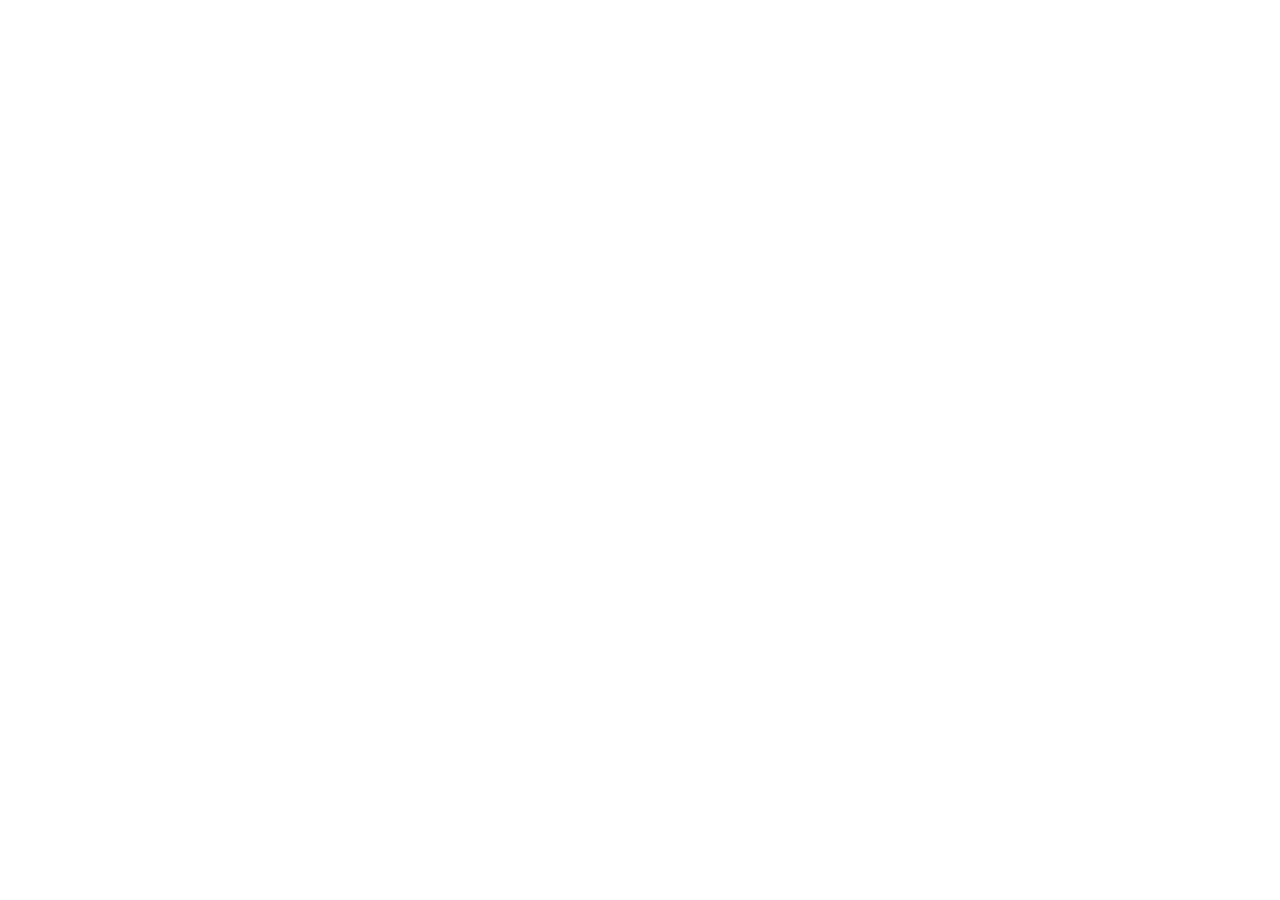
==== WS_01/index.html @ b5259851 "moi" ====
<!DOCTYPE html>
<html lang="en">
<head>
    <meta charset="UTF-8">
    <meta name="viewport" content="width=device-width, initial-scale=1.0">
    <title>Saran sivu</title>
</head>
<body>

</body>
</html>
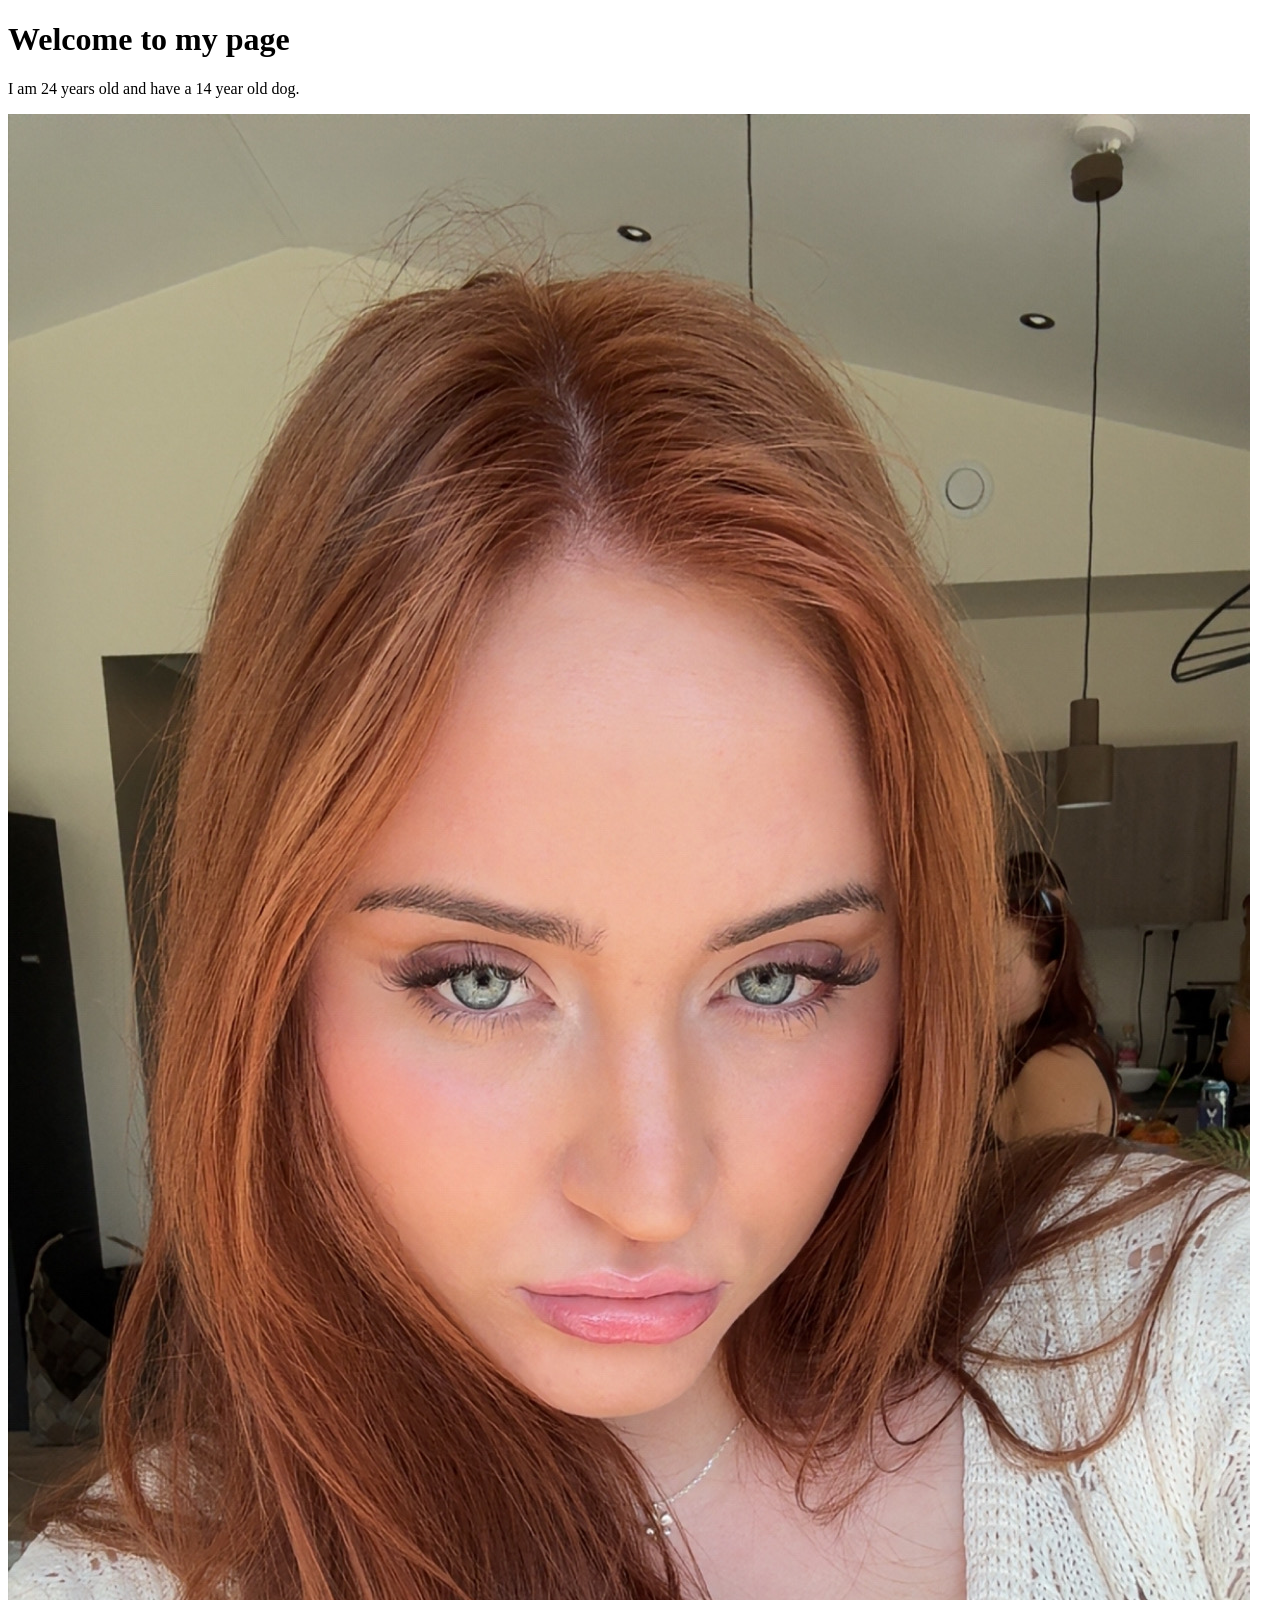
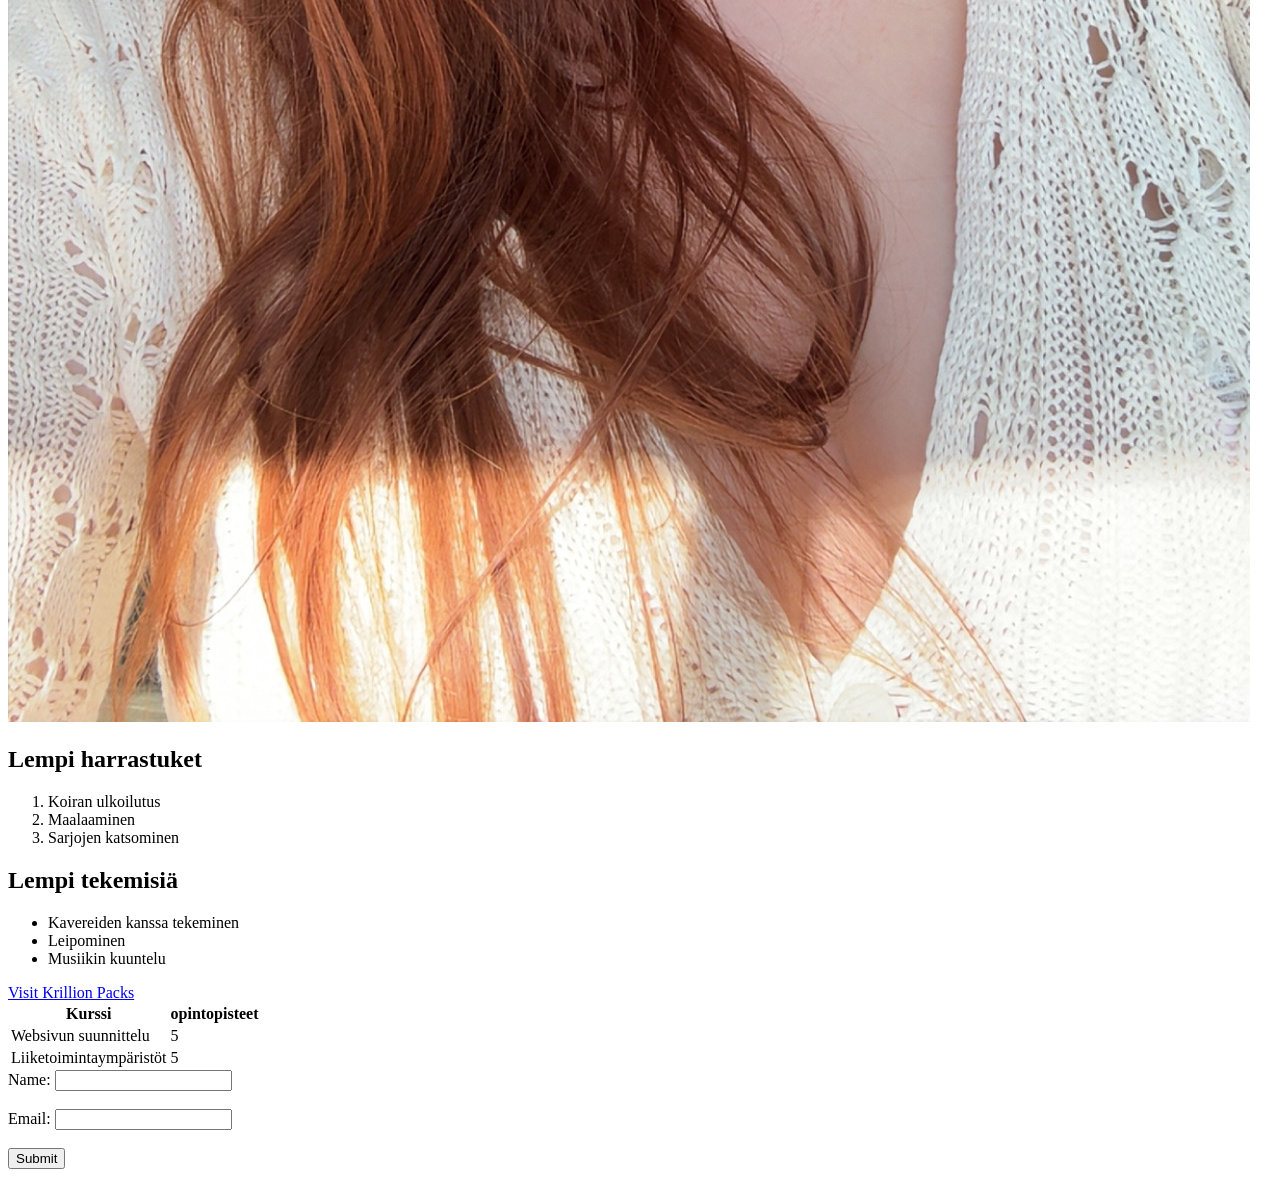
==== commit af042cac: "työpaja 1" ====
--- a/WS_01/index.html
+++ b/WS_01/index.html
@@ -3,9 +3,45 @@
 <head>
     <meta charset="UTF-8">
     <meta name="viewport" content="width=device-width, initial-scale=1.0">
-    <title>Saran sivu</title>
+    <title>My First HTML Page</title>
 </head>
 <body>
-
+<h1>Welcome to my page</h1>
+<p>I am 24 years old and have a 14 year old dog.</p>
+<img src="IMG_2420%20(1).JPG" alt="Picture of me">
+<h2>Lempi harrastuket</h2>
+<ol>
+    <li>Koiran ulkoilutus</li>
+<li>Maalaaminen</li>
+<li>Sarjojen katsominen</li>
+</ol>
+<h2>Lempi tekemisiä</h2>
+<ul>
+    <li>Kavereiden kanssa tekeminen</li>
+    <li>Leipominen</li>
+    <li>Musiikin kuuntelu</li>
+</ul>
+<a href="https://krillion.io/packs">Visit Krillion Packs</a>
+<table>
+    <tr>
+        <th>Kurssi</th>
+        <th>opintopisteet</th>
+    </tr>
+    <tr>
+        <td>Websivun suunnittelu</td>
+        <td>5</td>
+    </tr>
+    <tr>
+        <td>Liiketoimintaympäristöt</td>
+        <td>5</td>
+    </tr>
+    </table>
+<form>
+    <label for="name">Name:</label>
+    <input type="text" id="name" name="name"><br><br>
+    <label for="email">Email:</label>
+    <input type="email" id="email" name="email"><br><br>
+    <input type="submit" value="Submit">
+    </form>
 </body>
 </html>
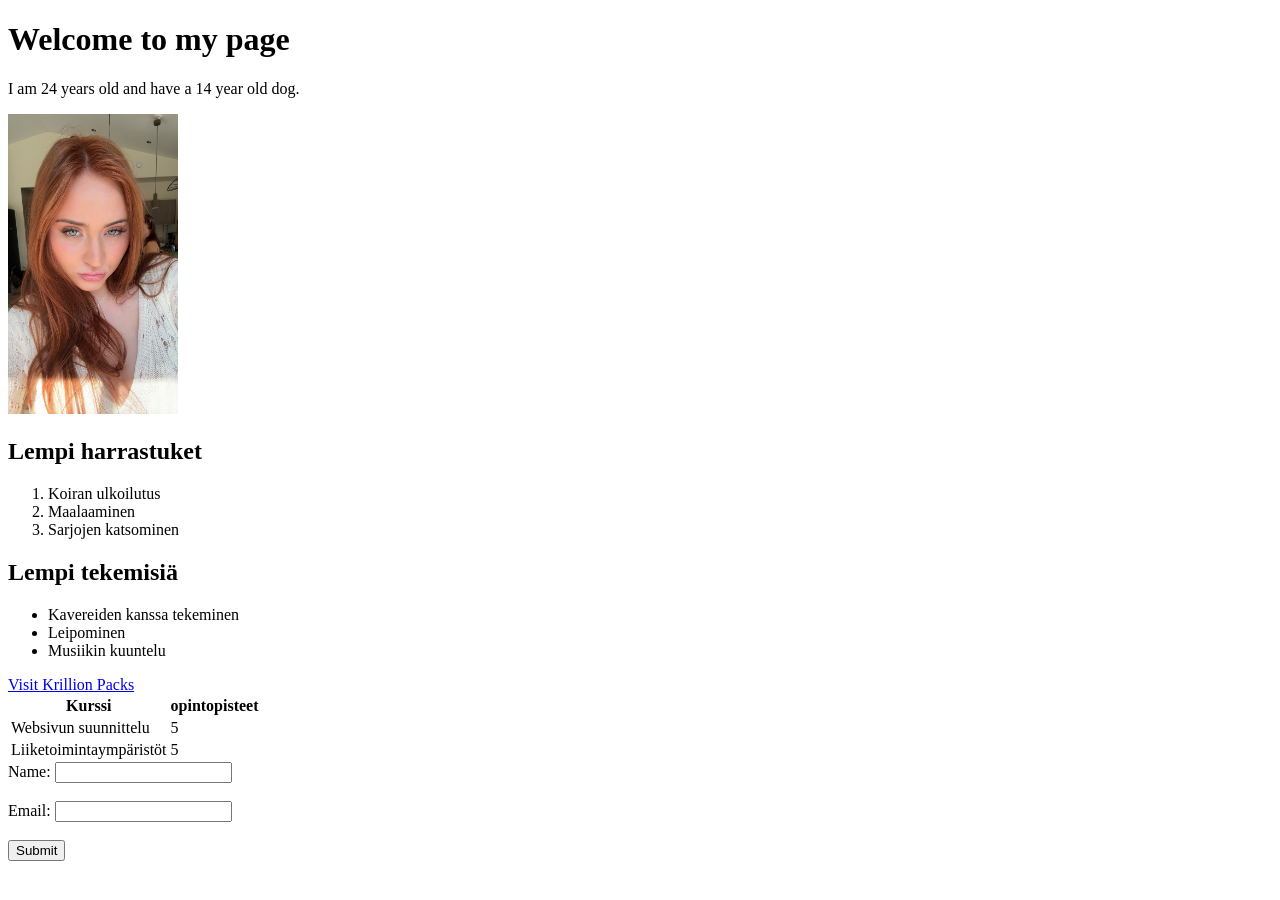
==== commit 873c1faa: "kuvan koon vaihto" ====
--- a/WS_01/index.html
+++ b/WS_01/index.html
@@ -8,7 +8,7 @@
 <body>
 <h1>Welcome to my page</h1>
 <p>I am 24 years old and have a 14 year old dog.</p>
-<img src="IMG_2420%20(1).JPG" alt="Picture of me">
+<img src="IMG_2420%20(1).JPG" alt="Picture of me" width="170" height="300">
 <h2>Lempi harrastuket</h2>
 <ol>
     <li>Koiran ulkoilutus</li>
